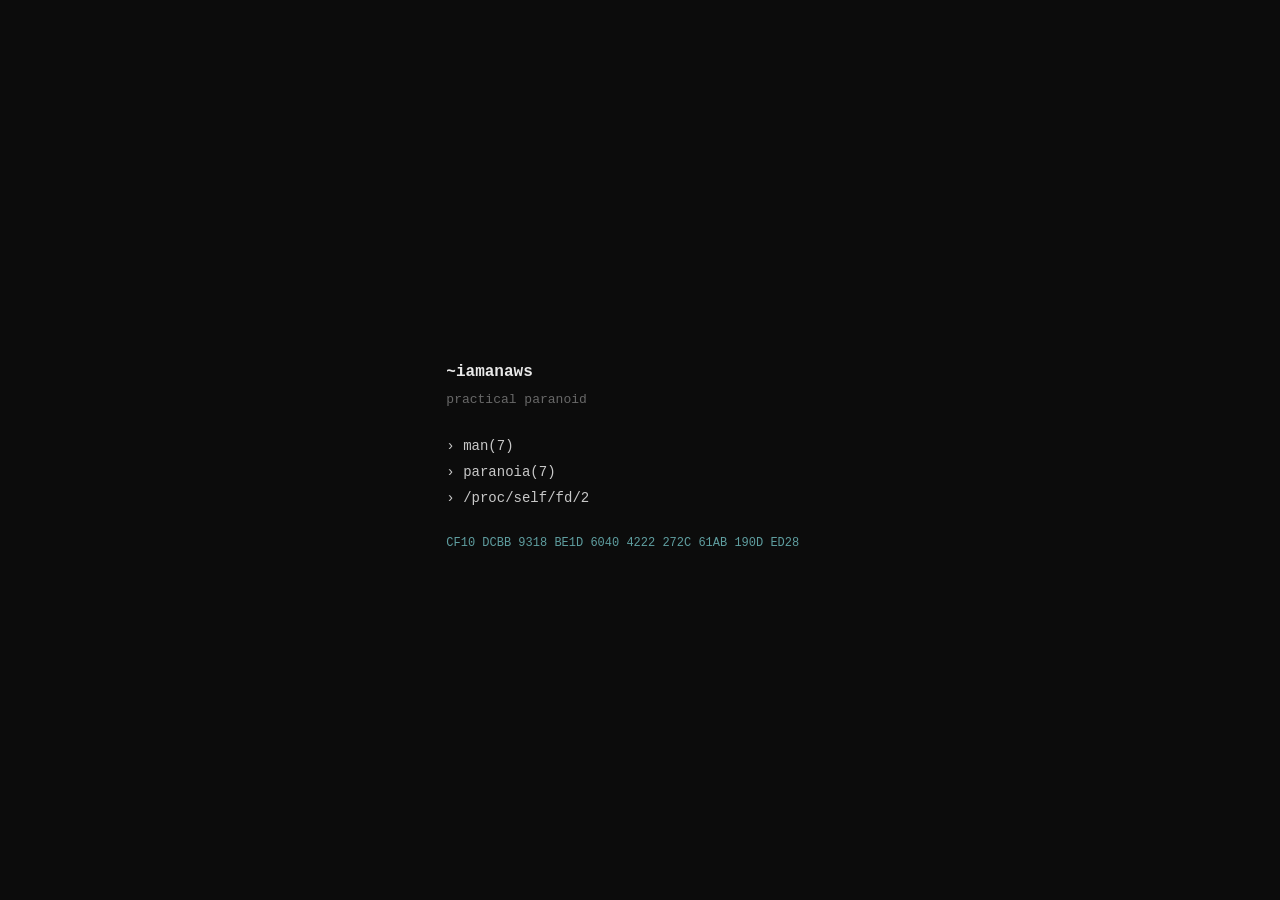
==== index.html @ 50334d72 "feat: initial commit - Core: HTML5/CSS3 static structure - UI: Vim-inspired navigation and manpage v" ====
<!doctype html>
<html lang="en">

<head>
  <meta charset="utf-8">
  <meta name="viewport" content="width=device-width, initial-scale=1">
  <meta name="color-scheme" content="dark">
  <title>iamanaws</title>
  <link rel="stylesheet" href="/assets/css/index.css">
  <link rel="icon" type="image/png" href="/assets/icons/favicon-96x96.png" sizes="96x96" />
  <link rel="icon" type="image/svg+xml" href="/assets/icons/favicon.svg" />
  <link rel="shortcut icon" href="/assets/icons/favicon.ico" />
  <link rel="apple-touch-icon" sizes="180x180" href="/assets/icons/apple-touch-icon.png" />
  <link rel="manifest" href="/assets/icons/site.webmanifest" />
</head>

<body>
  <main class="site">
    <section class="content">
      <h1 class="user">~iamanaws</h1>
      <p class="desc">practical paranoid</p>

      <nav class="tree">
        <a href="./man.html">› man(7)</a>
        <a href="./man.html#paranoia">› paranoia(7)</a>
        <a href="./empty.html">› /proc/self/fd/2</a>
      </nav>

      <dl class="info">
        <dt>fingerprint</dt>
        <dd>
          <a href="https://keys.openpgp.org/vks/v1/by-fingerprint/CF10DCBB9318BE1D60404222272C61AB190DED28"
            rel="noopener" target="_blank">CF10 DCBB 9318 BE1D 6040 4222 272C 61AB 190D ED28</a>
        </dd>
      </dl>
    </section>
  </main>
</body>

</html>
---- assets/css/index.css ----
@import url('base.css');

body {
  font-size: 14px;
  line-height: 1.6;
  display: flex;
  align-items: center;
  justify-content: center;
  padding: 2rem;
}

.site {
  max-width: 48ch;
  width: 100%;
}

.content {
  padding: 0 0.5rem;
}

.user {
  color: var(--accent);
  font-size: 16px;
  margin-bottom: 0.25rem;
}

.desc {
  color: var(--muted);
  margin: 0 0 1.5rem;
  font-size: 13px;
}

.tree {
  display: flex;
  flex-direction: column;
  gap: 0.25rem;
  margin-bottom: 1.5rem;
}

.tree a {
  color: var(--fg);
}

.tree a:hover {
  color: var(--link);
  text-decoration: none;
}

.info {
  margin: 0;
  font-size: 12px;
  color: var(--muted);
}

.info dt {
  display: none;
}

.info dd {
  margin: 0;
}

.info a:hover {
  text-decoration: underline;
}

@media (max-width: 480px) {
  body {
    align-items: flex-start;
    font-size: 13px;
    padding: 1.25rem;
    padding-top: 3rem;
  }

  .user {
    font-size: 15px;
  }

  .info a {
    overflow-wrap: break-word;
    word-break: keep-all;
  }
}
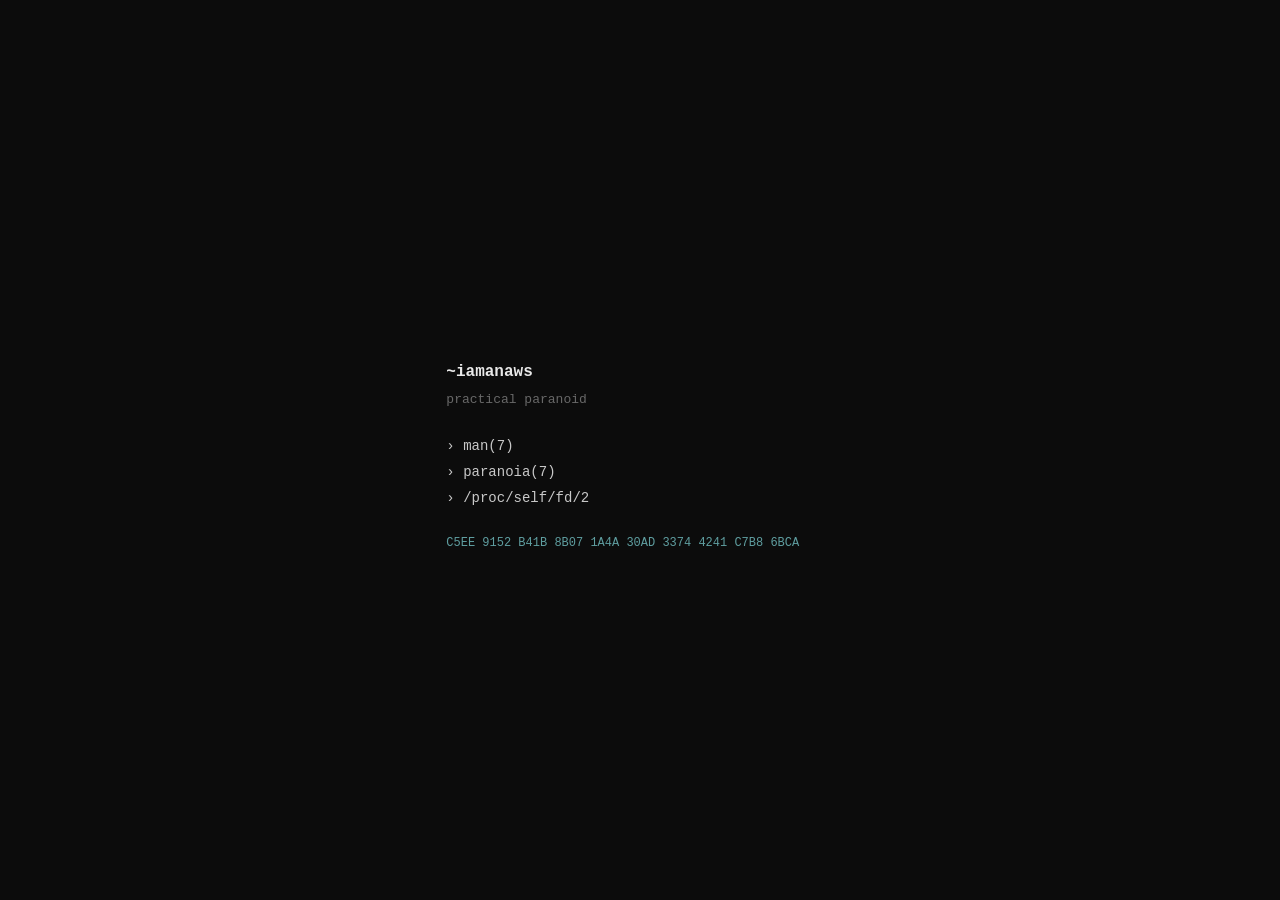
==== commit 0ef1f12b: "refactor: rotate PGP signing keys and update documentation" ====
--- a/index.html
+++ b/index.html
@@ -29,8 +29,8 @@
       <dl class="info">
         <dt>fingerprint</dt>
         <dd>
-          <a href="https://keys.openpgp.org/vks/v1/by-fingerprint/CF10DCBB9318BE1D60404222272C61AB190DED28"
-            rel="noopener" target="_blank">CF10 DCBB 9318 BE1D 6040 4222 272C 61AB 190D ED28</a>
+          <a href="https://keys.openpgp.org/vks/v1/by-fingerprint/C5EE9152B41B8B071A4A30AD33744241C7B86BCA"
+            rel="noopener" target="_blank">C5EE 9152 B41B 8B07 1A4A 30AD 3374 4241 C7B8 6BCA</a>
         </dd>
       </dl>
     </section>
